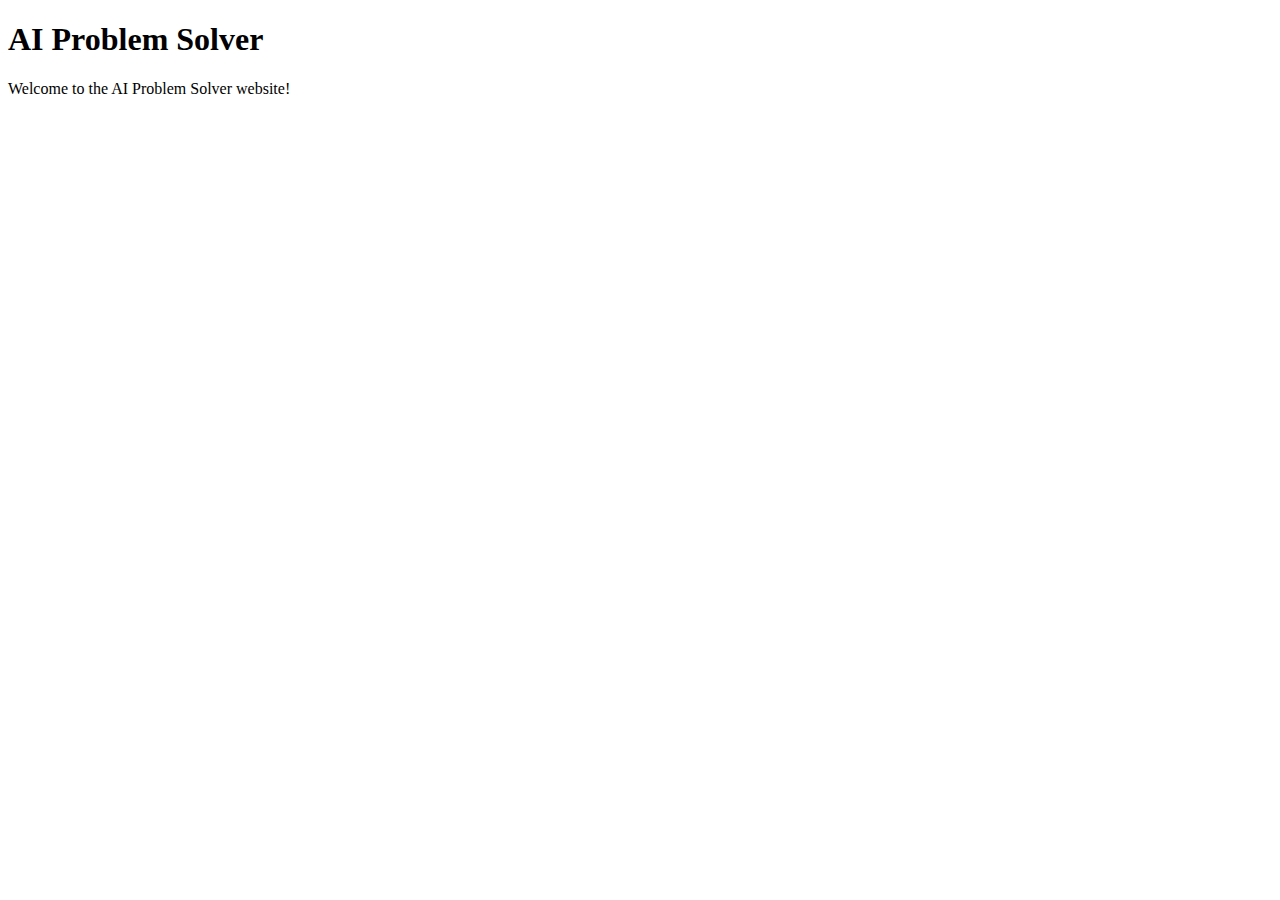
==== ai-problem-solver/index.html @ f4c59ee4 "Create index.html" ====
<!DOCTYPE html>
<html lang="en">
<head>
    <meta charset="UTF-8">
    <meta name="viewport" content="width=device-width, initial-scale=1.0">
    <title>AI Problem Solver</title>
</head>
<body>
    <header>
        <h1>AI Problem Solver</h1>
    </header>
    <main>
        <p>Welcome to the AI Problem Solver website!</p>
    </main>
</body>
</html>
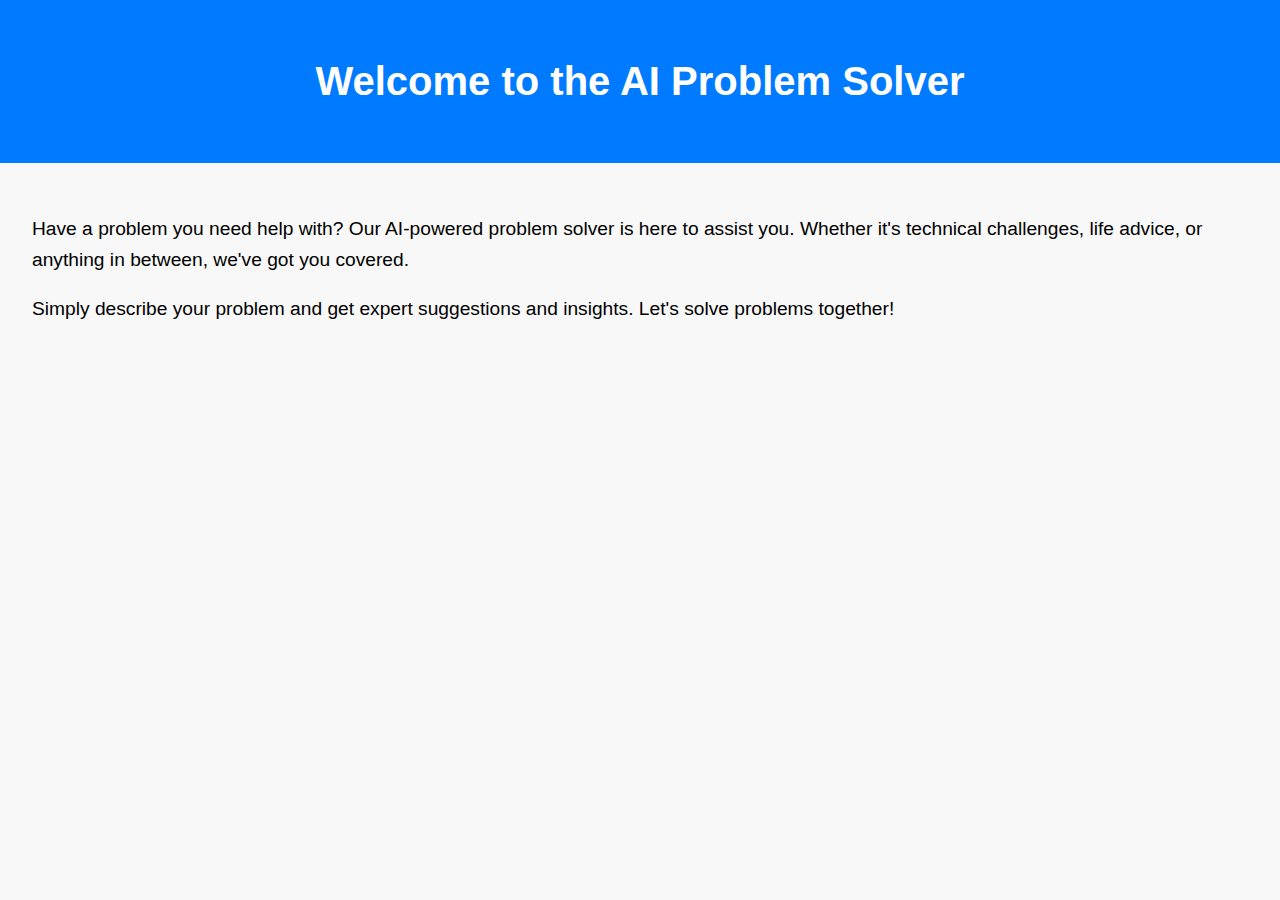
==== commit 86626358: "Update index.html" ====
--- a/ai-problem-solver/index.html
+++ b/ai-problem-solver/index.html
@@ -1,16 +1,21 @@
+<link rel="stylesheet" href="styles.css">
+
 <!DOCTYPE html>
 <html lang="en">
 <head>
     <meta charset="UTF-8">
     <meta name="viewport" content="width=device-width, initial-scale=1.0">
     <title>AI Problem Solver</title>
+    <link rel="stylesheet" href="styles.css">
 </head>
 <body>
     <header>
-        <h1>AI Problem Solver</h1>
+        <h1>Welcome to the AI Problem Solver</h1>
     </header>
     <main>
-        <p>Welcome to the AI Problem Solver website!</p>
+        <p>Have a problem you need help with? Our AI-powered problem solver is here to assist you. Whether it's technical challenges, life advice, or anything in between, we've got you covered.</p>
+        <p>Simply describe your problem and get expert suggestions and insights. Let's solve problems together!</p>
     </main>
 </body>
 </html>
+
--- a/ai-problem-solver/styles.css
+++ b/ai-problem-solver/styles.css
@@ -0,0 +1,27 @@
+/* styles.css */
+body {
+    font-family: Arial, sans-serif;
+    margin: 0;
+    padding: 0;
+    background-color: #f8f8f8;
+}
+
+header {
+    background-color: #007bff;
+    color: white;
+    text-align: center;
+    padding: 2rem 0;
+}
+
+main {
+    padding: 2rem;
+}
+
+h1 {
+    font-size: 2.5rem;
+}
+
+p {
+    font-size: 1.2rem;
+    line-height: 1.6;
+}
--- a/ai-problem-solver/styles.css
+++ b/ai-problem-solver/styles.css
@@ -0,0 +1,27 @@
+/* styles.css */
+body {
+    font-family: Arial, sans-serif;
+    margin: 0;
+    padding: 0;
+    background-color: #f8f8f8;
+}
+
+header {
+    background-color: #007bff;
+    color: white;
+    text-align: center;
+    padding: 2rem 0;
+}
+
+main {
+    padding: 2rem;
+}
+
+h1 {
+    font-size: 2.5rem;
+}
+
+p {
+    font-size: 1.2rem;
+    line-height: 1.6;
+}
